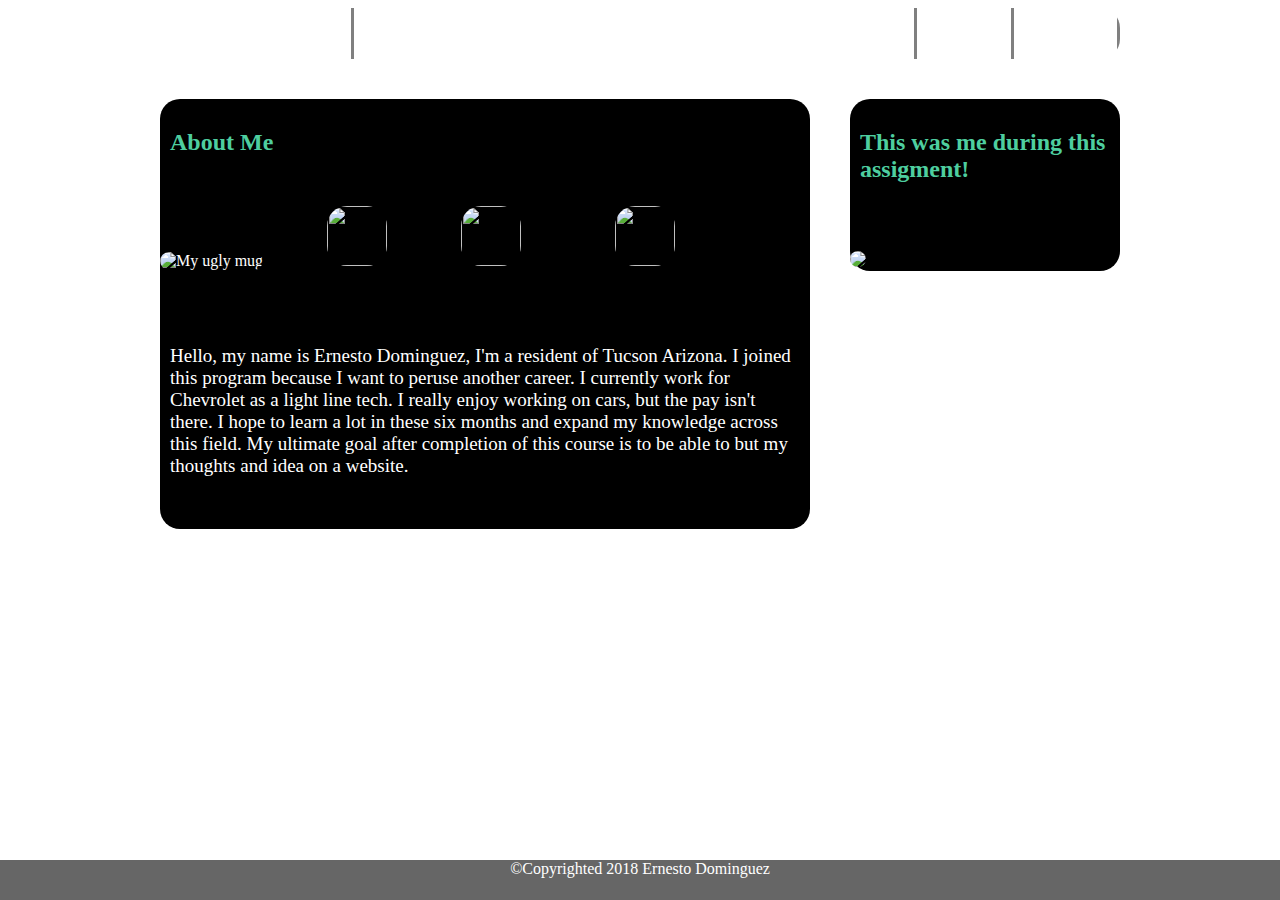
==== index.html @ 9d0241aa "update2" ====
<!DOCTYPE html>
<html>
<head>
<style>
	</style>
</head>
<link rel="stylesheet" type="text/css" href="assets/css/homwork.css">
<body>
	<div class="sizer">
	<div class="nav">
	  <a id="name" class="active">Ernesto Dominguez</a>
	  <div class="move">
	    <a href="Homwork.html">About</a>
	      <a href="contact.html">Contact</a>
	  <a href="portfolio.html">Portfolio</a>  
	</div>
	</div>
	<div class="stuff clearfix">
		<div class="section" >
	  		<h2>About Me</h2>
	  		<img class="me" src="assets/images/cool.png" alt="My ugly mug">
	  		<a href="https://www.linkedin.com/jobs/search/?keywords=linkedin%20jobs&trk=li_sem_namer_careers_jobsgtm_US+-+RSLA+-+Exact+-+d14_s_network=g_adgroup=41570816152_keyword=linkedin_geo=&qtag=&gclid=Cj0KCQiAwKvTBRC2ARIsAL0Dgk0-P_-WVAq18NpzSiwcLI2aEHVQq-IY-_WV9oURIcSS3Sy0PkaPk4caApvBEALw_wcB"><img class="link" src="https://cdn0.iconfinder.com/data/icons/social-flat-rounded-rects/512/linkedin-64.png"></a>

	  		<a href="https://stackoverflow.com/"><img class="stack" src="https://cdn0.iconfinder.com/data/icons/social-flat-rounded-rects/512/overflow-64.png"></a>

	  		<a href="https://github.com"><img class="hub" src="https://cdn0.iconfinder.com/data/icons/social-36/66/28-48.png"></a>
	  		<p>Hello, my name is Ernesto Dominguez, I'm a resident of Tucson Arizona. I joined this program because I want to peruse another career. I currently work for Chevrolet as a light line tech. I really enjoy working on cars, but the pay isn't there. I hope to learn a lot in these six months and expand my knowledge across this field. My ultimate goal after completion of this course is to be able to but my thoughts and idea on a website. </p>
	  		<img src="">
		</div>

		<div class="aside">
	  		<h2> This was me during 
	  		this assigment! </h2><br>
<div class="icons">
	
	  	
	  	</div>
	  		
	  		<img src="https://media.giphy.com/media/fZk0FD0wxQpb2/giphy.gif"<a class="">
	  	</div>
		</div>
	</div>
	<footer>
  		&copyCopyrighted 2018 Ernesto Dominguez
	</footer>
</div>
</body>
</html>
---- assets/css/homwork.css ----
body {background-image: 
  url(http://hdwallpaperbackgrounds.net/wp-content/uploads/2015/11/Cool-Wallpapers-For-Mac-HD-Background.jpg);
  width: 960px
  margin:0;
  background-color: #ffffff;
 }

.sizer{
  width: 960px;
  margin: 0 auto;
}
img{width: 270px;
margin-top: 20px;
border-radius: 20px;}

.nav {
  margin-top: px;
  overflow: hidden;
  background-image: url(https://encrypted-tbn0.gstatic.com/images?q=tbn:ANd9GcQgdlXqK5_56BVxxY8UNAjh_AW0J5bv6a8yPyKKvpSHdAJpsbuteQ);
  border-radius: 20px;
}

.nav a {
  border-right: solid grey;
  background-image: url(https://encrypted-tbn0.gstatic.com/images?q=tbn:ANd9GcQgdlXqK5_56BVxxY8UNAjh_AW0J5bv6a8yPyKKvpSHdAJpsbuteQ);
  float: left;
  color: white;
  text-align: center;
  padding: 14px 16px;
  text-decoration: ;
  font-size: 20px;
}

.nav a:hover {
  background-color: grey;
  color: #f442e5;
  border-radius: 20px;
}

.nav a.active {
  width: 650px
  background-color: #4aaaa5; <!--jdndi -->
  color: red;
}
.move{float: right;
color: white;}
#name{ 
  padding-top: px;
  color: white;
  border-radius: ;
}
.stack{height: 60px;
  margin-left: 70px;
width: 60px;
margin-bottom: 50px;}
.hub{height: 60px;
width: 60px;
margin-bottom: 50px;
margin-left: 90px;}
.me{height: 150px;
width: 150px;}
.link{height: 60px;
  margin-left: 60px;
width: 60px;
margin-bottom: 50px;}
.section {
  background-color: black;
  border-radius: 20px;
  color: white;
  float: right;
  clear: right;
  height: 400px;
    width: 650px;
    float: left;
    margin-top: 40px;
    padding-bottom: 30px;}
    p{padding: 10px}
    h2{padding: 10px;}
.aside {
  background-color: black;
  margin-top: 40px;
  border-radius: 20px;
  float: right;
  clear: right;
  width: 270px;
  float: right;
  clear: right;
  color: white;
}
.aside.icons{width: 10px;
height: 10px;}
.stuff {
  float: left;

}
p{font-size: 19px;}

.icons{float: left;}

.icon{margin-top: 20px;}

.clearfix::after {
  width: 960px;
    content: "";
    clear: both;
    display: table;
}
footer {
    position: fixed;
    height: 40px;
    left: 0;
    bottom: 0;
    width: 100%;
    background-color: #666666;
    color: white;
    text-align: center;
}
h2 {
  color: #4ece9f;
}
/*contact css*/
input[type=text], select {
    width: 100%;
    padding: 12px 20px;
    margin: 8px 0;
    display: inline-block;
    border: 1px solid #ccc;
    border-radius: 4px;
    box-sizing: border-box;
}

input[type=submit] {
    width: 100%;
    background-color: #4ece9f;
    color: white;
    padding: 14px 20px;
    margin: 8px 0;
    border: none;
    border-radius: 4px;
    cursor: pointer;
}

input[type=submit]:hover {
    background-color: #f442e5;
}

.awsome {
    border-radius: 5px;
    background-color: black;
    padding: 20px;
}
/*portfolio*/
.port{margin-left: 40px;
  padding-bottom: 30px;

}
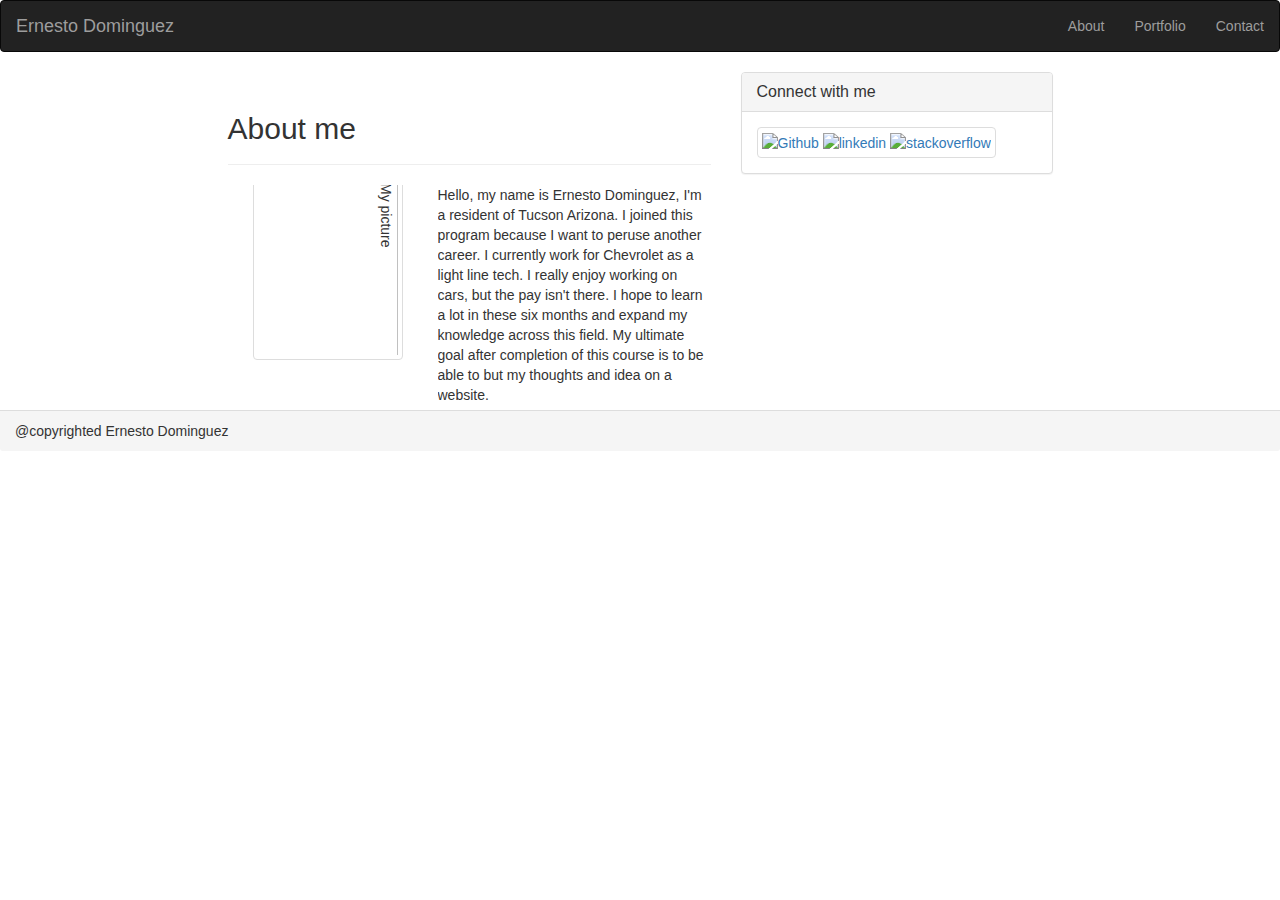
==== commit 1cb43718: "Bootstrap added" ====
--- a/index.html
+++ b/index.html
@@ -1,48 +1,75 @@
-<!DOCTYPE html>
+<!DOCTYPE>
 <html>
 <head>
-<style>
-	</style>
+  <meta charset="utf-8" />
+  <meta http-equiv="X-UA-Compatible" content="IE=edge">
+  <title>About me</title>
+  <meta name="viewport" content="width=device-width, initial-scale=1">
+  <link rel="stylesheet" href="https://maxcdn.bootstrapcdn.com/bootstrap/3.3.7/css/bootstrap.min.css">
+  <link rel="stylesheet" href="assets/css/stylebs.css">
+
 </head>
-<link rel="stylesheet" type="text/css" href="assets/css/homwork.css">
 <body>
-	<div class="sizer">
-	<div class="nav">
-	  <a id="name" class="active">Ernesto Dominguez</a>
-	  <div class="move">
-	    <a href="Homwork.html">About</a>
-	      <a href="contact.html">Contact</a>
-	  <a href="portfolio.html">Portfolio</a>  
-	</div>
-	</div>
-	<div class="stuff clearfix">
-		<div class="section" >
-	  		<h2>About Me</h2>
-	  		<img class="me" src="assets/images/cool.png" alt="My ugly mug">
-	  		<a href="https://www.linkedin.com/jobs/search/?keywords=linkedin%20jobs&trk=li_sem_namer_careers_jobsgtm_US+-+RSLA+-+Exact+-+d14_s_network=g_adgroup=41570816152_keyword=linkedin_geo=&qtag=&gclid=Cj0KCQiAwKvTBRC2ARIsAL0Dgk0-P_-WVAq18NpzSiwcLI2aEHVQq-IY-_WV9oURIcSS3Sy0PkaPk4caApvBEALw_wcB"><img class="link" src="https://cdn0.iconfinder.com/data/icons/social-flat-rounded-rects/512/linkedin-64.png"></a>
 
-	  		<a href="https://stackoverflow.com/"><img class="stack" src="https://cdn0.iconfinder.com/data/icons/social-flat-rounded-rects/512/overflow-64.png"></a>
+<!-- Navigation bar -->
 
-	  		<a href="https://github.com"><img class="hub" src="https://cdn0.iconfinder.com/data/icons/social-36/66/28-48.png"></a>
-	  		<p>Hello, my name is Ernesto Dominguez, I'm a resident of Tucson Arizona. I joined this program because I want to peruse another career. I currently work for Chevrolet as a light line tech. I really enjoy working on cars, but the pay isn't there. I hope to learn a lot in these six months and expand my knowledge across this field. My ultimate goal after completion of this course is to be able to but my thoughts and idea on a website. </p>
-	  		<img src="">
-		</div>
+  <nav id="navbar" class="navbar navbar-inverse">
+      <div class="container-fluid">
+        <div class="navbar-header">
+          <a id="nav_brand" class="navbar-brand">Ernesto Dominguez</a>
+        </div>
+        <ul class="nav navbar-nav navbar-right">
+          <li><a href="index.html">About</a></li>
+          <li><a href="portfolio.html">Portfolio</a></li>
+          <li><a href="contact.html">Contact</a></li>
+        </ul>
+      </div>
+    </nav>
 
-		<div class="aside">
-	  		<h2> This was me during 
-	  		this assigment! </h2><br>
-<div class="icons">
-	
-	  	
-	  	</div>
-	  		
-	  		<img src="https://media.giphy.com/media/fZk0FD0wxQpb2/giphy.gif"<a class="">
-	  	</div>
-		</div>
-	</div>
-	<footer>
-  		&copyCopyrighted 2018 Ernesto Dominguez
-	</footer>
+<!--                 -->
+<!--page conent -->     
+
+<div class="container ">
+  <div class="row" style="width: 90%; margin: 0 auto;">
+      <div class="col-md-1">
+        </div>
+    <div id="head_content" class="col-md-6">
+      <div class="page-header">
+        <h2>About me</h2>
+      </div>
+      <div class="media">
+        <div class="media-left">
+          <img src="assets/images/cool.png" alt="My picture" style="height: 150px; width: 200px; transform: rotate(90deg);" class="thumbnail">
+        </div>
+        <div class="media-body">
+          <p id="heading_container" class="media-heading">
+			Hello, my name is Ernesto Dominguez, I'm a resident of Tucson Arizona. I joined this program because I want to peruse another career. I currently work for Chevrolet as a light line tech. I really enjoy working on cars, but the pay isn't there. I hope to learn a lot in these six months and expand my knowledge across this field. My ultimate goal after completion of this course is to be able to but my thoughts and idea on a website. 
+		  </p>
+        </div>
+      </div>
+    </div>
+    <!-- side panel -->
+    <div class="col-md-4">
+      <div id="panel_brand" class="panel panel-default">
+        <div class="panel-heading">
+          <h1 class="panel-title" >Connect with me</h1>
+        </div>
+        <div class="panel-body">
+          <div class="img-thumbnail">
+            <a href="https://github.com" target="blank"><img class="icons" src="assets/images/Github.png" alt="Github"></a>
+            <a href="https://www.linkedin.com" target="blank"><img class="icons" src="assets/images/linkedin.png" alt="linkedin"></a>
+            <a href="https://stackoverflow.com" target="blank"><img class="icons" src="assets/images/stackoverflow.png" alt="stackoverflow"></a>
+          </div>
+        </div>
+      </div>
+    </div>
+    <div class="col-md-1">
+      </div>
+  </div>
+</div>
+  <!-- footer -->
+<div id="footer" class="panel-footer">
+  @copyrighted Ernesto Dominguez
 </div>
 </body>
-</html>+</html>
